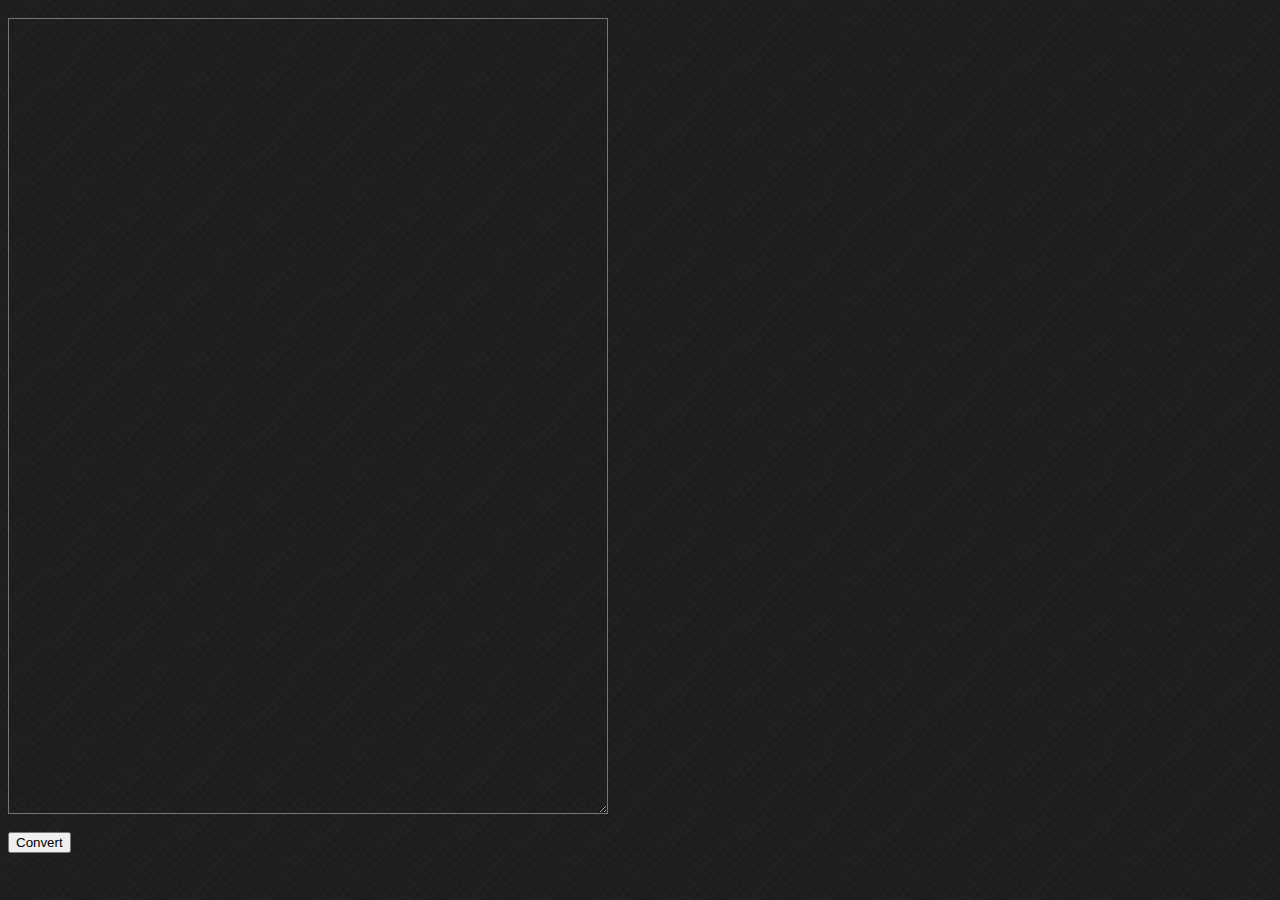
==== SQL/index.html @ fd3e3a4c "Add new service" ====
<html>
    <head>
        <title>Convert lib:hana-db Console Output</title>
        <script src="highlight.pack.js"></script>
        <link rel="stylesheet" href="vs2015.css">
        <style>
            body, textarea {
                background-image: url('bg-crosshatch.png');
            }
            textarea {
                color: #fff;
                width: 95%;
                height: 90%;
            }
            .column {
                float: left;
                width: 50%;
            }

            /* Clear floats after the columns */
            .row:after {
                content: "";
                display: table;
                clear: both;
            }
            code {
                font-size: 15px;
            }
        </style>
        <script>
            function convert() {
                let input = document.getElementById("input").value;
                input = input
                    .replace(/About to execute '/g, "")
                    .replace(/  lib:hana-db     /g, "")
                    .replace(/lib:hana-db/g, "")
                    .replace(/ ]/g, "");
                let array = input.split("'; values=[ ");

                let values;
                if (array[1]) {
                    values = array[1].replace(/\'/g, "").replace(/\'/g, "").replace(/\n/g, "").replace(/ /g, "").split(',');
                } else {
                    values = array[0];
                }
                for (let value of values) {
                    array[0] = array[0].replace('?', `'${value}'`)
                }
                const codeOutput = document.getElementById("output")
                codeOutput.innerHTML = array[0];
                hljs.highlightBlock(codeOutput);
            }
        </script>
    </head>
    <body>
        <div class="row">
            <div class="column" style="padding-top: 10px">
                <textarea id="input" rows="10" onkeyup="convert()">
                </textarea>
                <br /><br />
                <button onClick="convert()">Convert</button>
            </div>
            <div class="column">
                <pre>
                    <code id="output" class="sql"></code>
                </pre>
            </div>
        </div>
    </body>
</html>
---- SQL/vs2015.css ----
/*
 * Visual Studio 2015 dark style
 * Author: Nicolas LLOBERA <nllobera@gmail.com>
 */

.hljs {
  display: block;
  overflow-x: auto;
  padding: 0.5em;
  /* background: #1E1E1E; */
  background-image: url('bg-crosshatch.png');
  color: #DCDCDC;
}

.hljs-keyword,
.hljs-literal,
.hljs-symbol,
.hljs-name {
  color: #569CD6;
}
.hljs-link {
  color: #569CD6;
  text-decoration: underline;
}

.hljs-built_in,
.hljs-type {
  color: #4EC9B0;
}

.hljs-number,
.hljs-class {
  color: #B8D7A3;
}

.hljs-string,
.hljs-meta-string {
  color: #D69D85;
}

.hljs-regexp,
.hljs-template-tag {
  color: #9A5334;
}

.hljs-subst,
.hljs-function,
.hljs-title,
.hljs-params,
.hljs-formula {
  color: #DCDCDC;
}

.hljs-comment,
.hljs-quote {
  color: #57A64A;
  font-style: italic;
}

.hljs-doctag {
  color: #608B4E;
}

.hljs-meta,
.hljs-meta-keyword,
.hljs-tag {
  color: #9B9B9B;
}

.hljs-variable,
.hljs-template-variable {
  color: #BD63C5;
}

.hljs-attr,
.hljs-attribute,
.hljs-builtin-name {
  color: #9CDCFE;
}

.hljs-section {
  color: gold;
}

.hljs-emphasis {
  font-style: italic;
}

.hljs-strong {
  font-weight: bold;
}

/*.hljs-code {
  font-family:'Monospace';
}*/

.hljs-bullet,
.hljs-selector-tag,
.hljs-selector-id,
.hljs-selector-class,
.hljs-selector-attr,
.hljs-selector-pseudo {
  color: #D7BA7D;
}

.hljs-addition {
  background-color: #144212;
  display: inline-block;
  width: 100%;
}

.hljs-deletion {
  background-color: #600;
  display: inline-block;
  width: 100%;
}
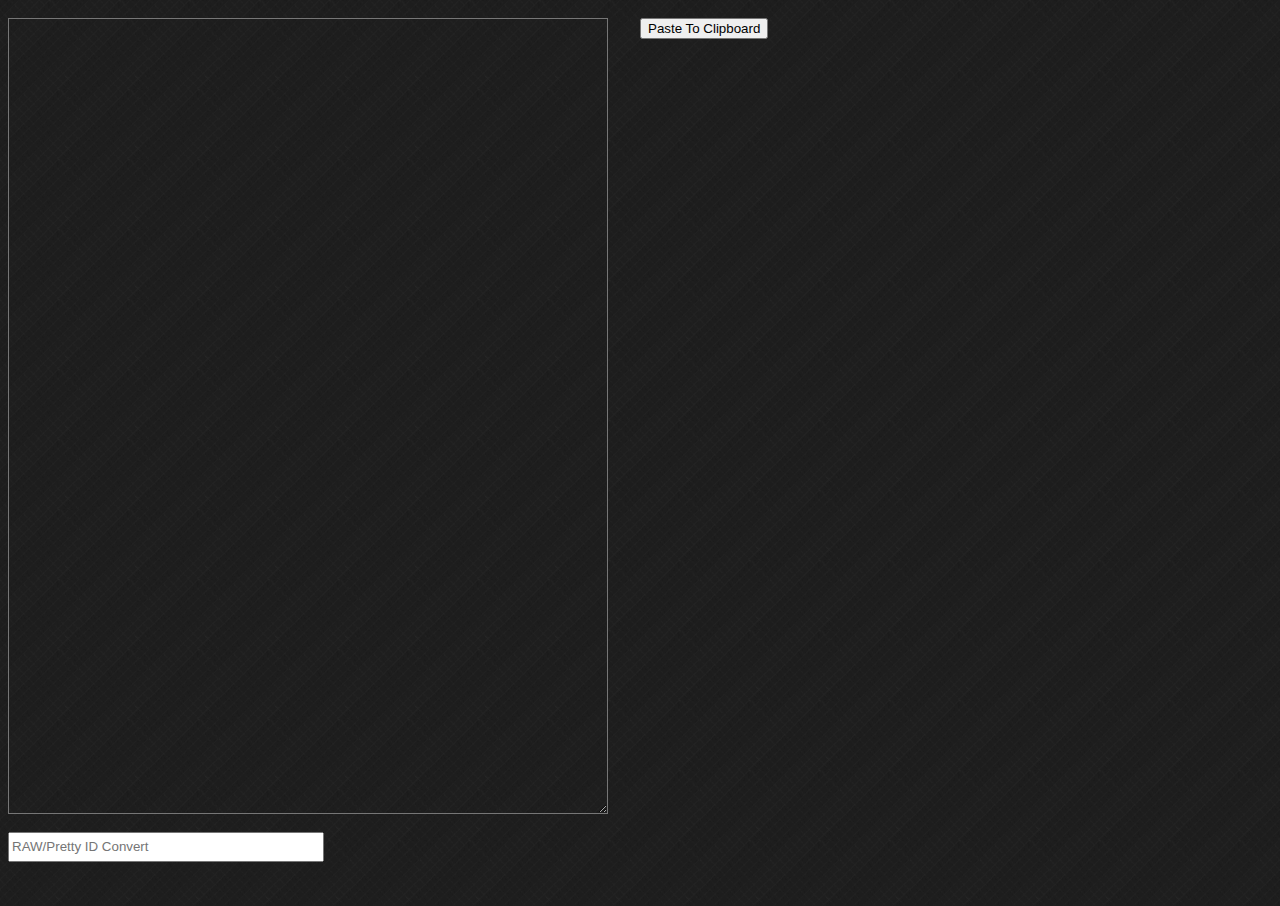
==== commit c6b963fe: "Update index.html" ====
--- a/SQL/index.html
+++ b/SQL/index.html
@@ -27,9 +27,11 @@
                 font-size: 15px;
             }
         </style>
+        <script src="https://ajax.googleapis.com/ajax/libs/jquery/3.5.1/jquery.min.js"></script>
         <script>
+            let converted = '';
             function convert() {
-                let input = document.getElementById("input").value;
+                let input = $("#input").value;
                 input = input
                     .replace(/About to execute '/g, "")
                     .replace(/  lib:hana-db     /g, "")
@@ -46,25 +48,68 @@
                 for (let value of values) {
                     array[0] = array[0].replace('?', `'${value}'`)
                 }
-                const codeOutput = document.getElementById("output")
+                const codeOutput = $("#output")
                 codeOutput.innerHTML = array[0];
-                hljs.highlightBlock(codeOutput);
+                converted = array[0];
+                hljs.highlightBlock(codeOutput);array[0];
+            }
+
+            function pasteToClipboard() {
+                navigator.clipboard.writeText(converted);
+            }
+
+            function convertId() {
+                const outputId = $("#outputId")
+                const input = $("#inputId").val();
+                let output = '';
+                if(input.length == 45) {
+                    //Raw String input
+                    navigator.clipboard.writeText(`${input.slice(0, 8)}${input.slice(9, 17)}${input.slice(18, 22)}${input.slice(23, 27)}${input.slice(28, 32)}${input.slice(33)}`);
+
+                    if(!$('#tick').length) {
+                        $("#inputColumn").append(`
+                            <e id="tick" title="Copied to Clipboard">✔️</e>
+                        `);
+                    }
+
+                    setTimeout(() => {
+                        const tick = $("#tick")
+                        tick.remove();
+                    }, 2000);
+                } else if(input.length == 40) {
+                    //Pretty String input
+                    navigator.clipboard.writeText(`${input.slice(0, 8)}:${input.slice(8, 16)}-${input.slice(16, 20)}-${input.slice(20, 24)}-${input.slice(24, 28)}-${input.slice(28)}`);
+
+                    if (!$('#tick').length) {
+                        $("#inputColumn").append(`
+                            <e id="tick" title="Copied to Clipboard">✔️</e>
+                        `);
+                    }
+
+                    setTimeout(() => {
+                        const tick = $("#tick")
+                        tick.remove();
+                    }, 1500);
+                } else {
+                }
             }
         </script>
     </head>
     <body>
-        <div class="row">
-            <div class="column" style="padding-top: 10px">
-                <textarea id="input" rows="10" onkeyup="convert()">
-                </textarea>
-                <br /><br />
-                <button onClick="convert()">Convert</button>
+        <div class="row" style="width: 100%">
+            <div id="inputColumn" class="column" style="padding-top: 10px; width: 50%">
+                <textarea id="input" rows="10" onkeyup="convert()"></textarea>
+                <br/><br/>
+
+                <input id="inputId" onkeyup="convertId()" type="text" placeholder="RAW/Pretty ID Convert" style="width: 50%; height: 30px;">
+                <br/><br/><br/>
             </div>
-            <div class="column">
+            <div class="column" style="padding-top: 10px; width: 50%">
+                <button onClick="pasteToClipboard()">Paste To Clipboard</button>
                 <pre>
                     <code id="output" class="sql"></code>
                 </pre>
             </div>
         </div>
     </body>
-</html>+</html>
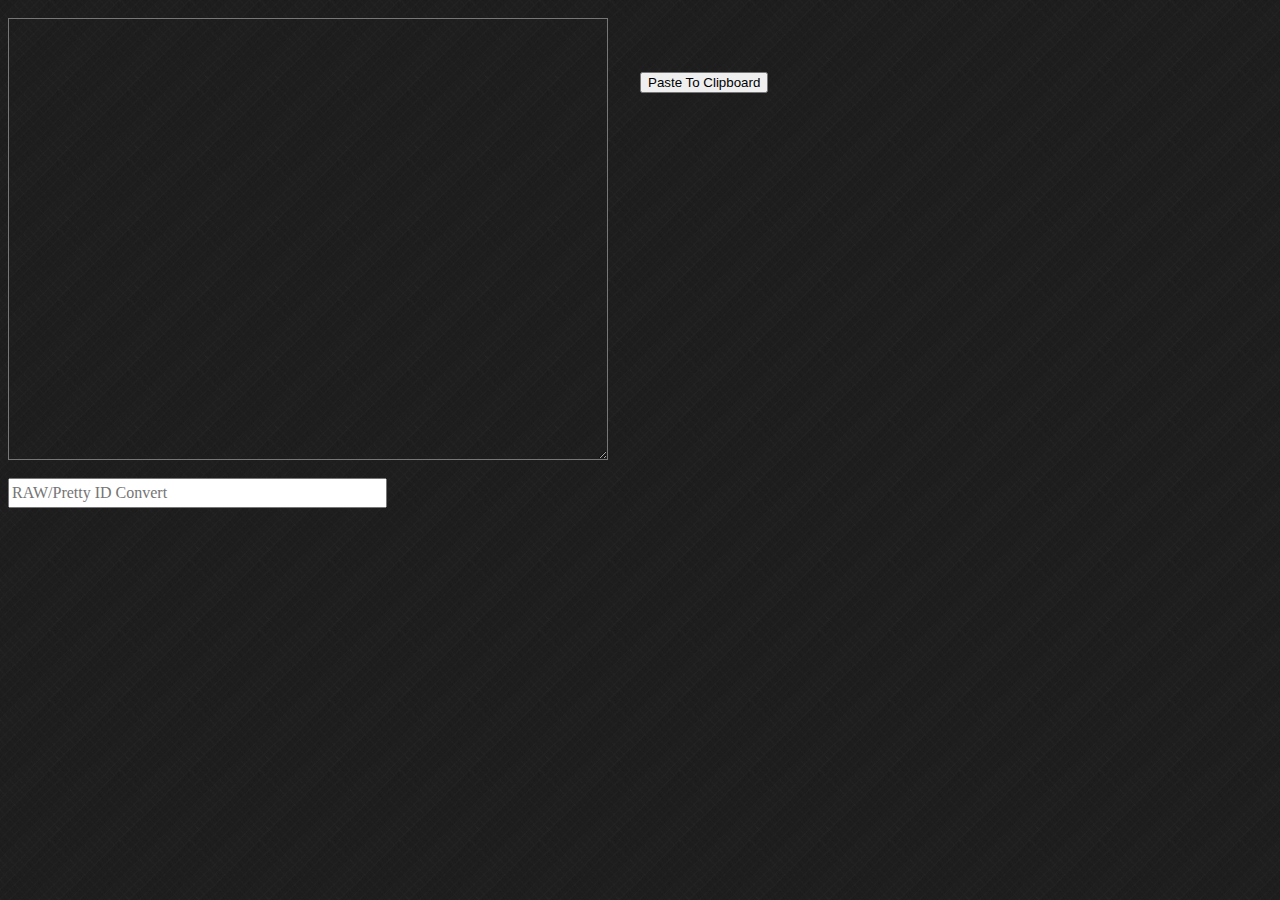
==== commit 010d4626: "Bug fixed" ====
--- a/SQL/index.html
+++ b/SQL/index.html
@@ -10,7 +10,7 @@
             textarea {
                 color: #fff;
                 width: 95%;
-                height: 90%;
+                height: 50%;
             }
             .column {
                 float: left;
@@ -31,7 +31,7 @@
         <script>
             let converted = '';
             function convert() {
-                let input = $("#input").value;
+                let input = document.getElementById("input").value;
                 input = input
                     .replace(/About to execute '/g, "")
                     .replace(/  lib:hana-db     /g, "")
@@ -48,14 +48,26 @@
                 for (let value of values) {
                     array[0] = array[0].replace('?', `'${value}'`)
                 }
-                const codeOutput = $("#output")
-                codeOutput.innerHTML = array[0];
-                converted = array[0];
-                hljs.highlightBlock(codeOutput);array[0];
+                const codeOutput = document.getElementById("output")
+                codeOutput.innerHTML = converted = array[0];
+                hljs.highlightBlock(codeOutput);
             }
 
             function pasteToClipboard() {
                 navigator.clipboard.writeText(converted);
+
+                if(!$('#tick').length) {
+                    $("#pasteToClipBoardButtonRow").append(`
+                        <e id="tick" title="Copied to Clipboard">✔️</e>
+                    `);
+                }
+
+                setTimeout(() => {
+                    const tick = $("#tick")
+                    tick.remove();
+                }, 2000);
+
+                
             }
 
             function convertId() {
@@ -65,6 +77,7 @@
                 if(input.length == 45) {
                     //Raw String input
                     navigator.clipboard.writeText(`${input.slice(0, 8)}${input.slice(9, 17)}${input.slice(18, 22)}${input.slice(23, 27)}${input.slice(28, 32)}${input.slice(33)}`);
+                    console.log('45', $('#tick').length)
 
                     if(!$('#tick').length) {
                         $("#inputColumn").append(`
@@ -80,6 +93,8 @@
                     //Pretty String input
                     navigator.clipboard.writeText(`${input.slice(0, 8)}:${input.slice(8, 16)}-${input.slice(16, 20)}-${input.slice(20, 24)}-${input.slice(24, 28)}-${input.slice(28)}`);
 
+
+                    console.log('40', $('#tick').length)
                     if (!$('#tick').length) {
                         $("#inputColumn").append(`
                             <e id="tick" title="Copied to Clipboard">✔️</e>
@@ -89,23 +104,24 @@
                     setTimeout(() => {
                         const tick = $("#tick")
                         tick.remove();
-                    }, 1500);
-                } else {
-                }
+                    }, 2000);
+                } 
             }
         </script>
     </head>
     <body>
         <div class="row" style="width: 100%">
             <div id="inputColumn" class="column" style="padding-top: 10px; width: 50%">
-                <textarea id="input" rows="10" onkeyup="convert()"></textarea>
+                <textarea id="input" rows="5" onkeyup="convert()"></textarea>
                 <br/><br/>
 
-                <input id="inputId" onkeyup="convertId()" type="text" placeholder="RAW/Pretty ID Convert" style="width: 50%; height: 30px;">
-                <br/><br/><br/>
+                <input id="inputId" onkeyup="convertId()" type="text" placeholder="RAW/Pretty ID Convert" style="width: 60%; height: 30px; font-family: Consolas; font-size: 16px">
             </div>
+            <br/><br/><br/>
             <div class="column" style="padding-top: 10px; width: 50%">
-                <button onClick="pasteToClipboard()">Paste To Clipboard</button>
+                <div id="pasteToClipBoardButtonRow" class="row">
+                    <button onClick="pasteToClipboard()">Paste To Clipboard</button>
+                </div>
                 <pre>
                     <code id="output" class="sql"></code>
                 </pre>
